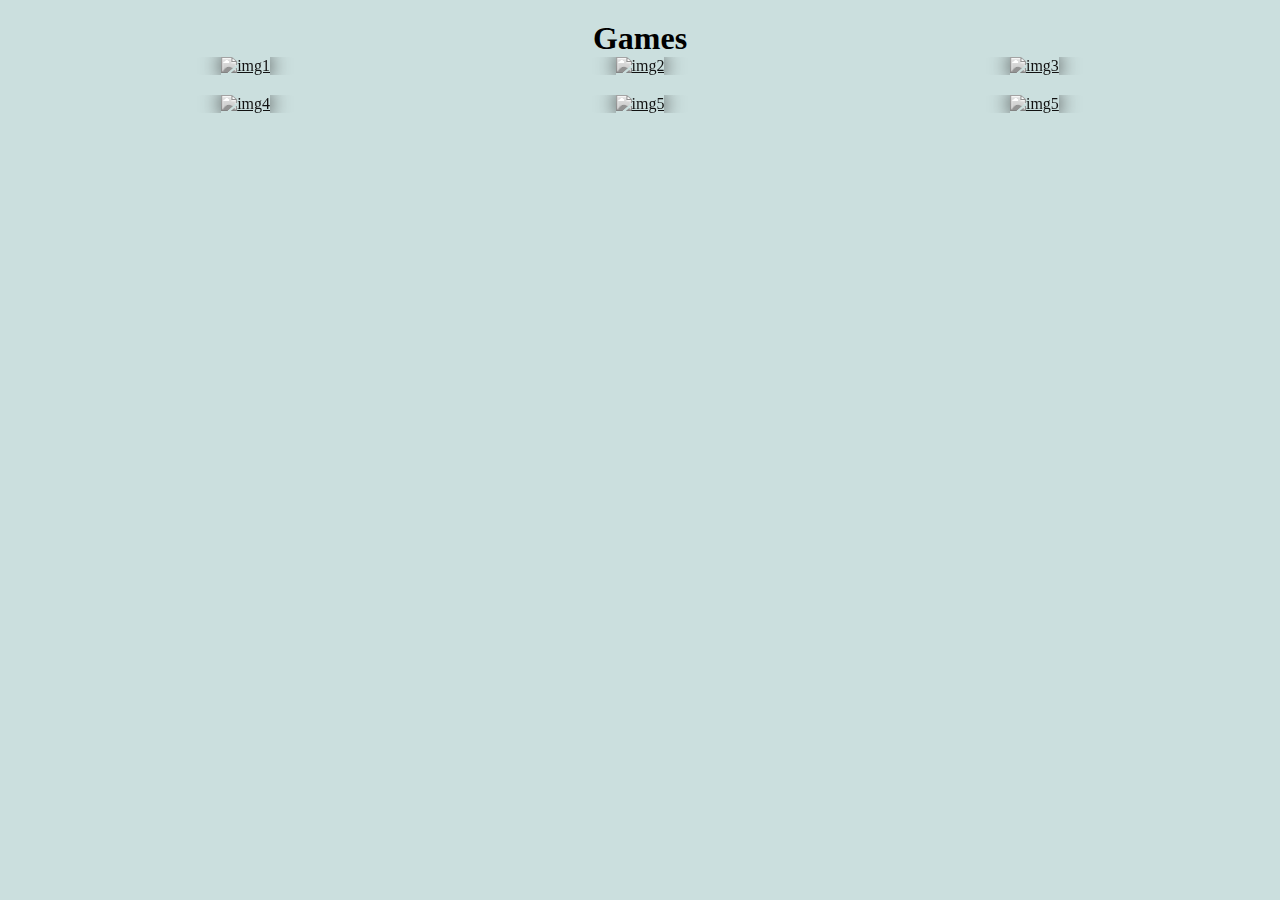
==== index.html @ 3023cc4e "Create index.html" ====
<!DOCTYPE html>
<html lang="en">
<head>
    <meta charset="UTF-8">
    <meta http-equiv="X-UA-Compatible" content="IE=edge">
    <meta name="viewport" content="width=device-width, initial-scale=1.0">
    <title>GAMES</title>
    <link rel="stylesheet" href="style.css">
    <link rel="shortcut icon" href="favicon.ico" type="image/x-icon">
    <link rel="preconnect" href="https://fonts.googleapis.com">
<link rel="preconnect" href="https://fonts.gstatic.com" crossorigin>
</head>
<body>
    <style>
        *{
  margin: 0;
  padding: 0;
  box-sizing: border-box;
}
#wrapper{
  background-color: rgb(203, 223, 222);
  overflow-x: hidden;
  width: 100vw;
  height: 100vh   ;
}
#container{
  height: 100%;
  max-width: 1200px; 
  margin:0 auto;
  padding: 20px;
  text-align: center;
}a
h1{ font-family: 'Tilt Prism', Arial, Helvetica, sans-serif;
  margin: 20px 0;
  margin-bottom: 20px;
  font-size: 3.5rem;
  text-align: center;
}
#gallery{
  display: flex;
  flex-wrap: wrap;
  justify-content: space-between;
}
.card{
  width: 32%;
  position: relative;
  margin-bottom:20px ;
  border-radius: 10px;
  overflow: hidden;
}
.card img{
  width: 100%;
  filter: grayscale(100%);
  box-shadow: 0 0 20px #333;
}
.card:hover{
  transform: scale(1.03);
  transition: 0.3s;
  filter: drop-shadow(0 0 10px #333);

}
.card:hover img{
  filter: grayscale(0%);
}
.card figcaption{
  position: absolute;
  color: black; 
  font-family:  Roboto, Oxygen, Ubuntu, Cantarell, 'Open Sans', 'Helvetica Neue', sans-serif;
  text-shadow: 2px #333;
  margin: 6px;
  width: 100%;
  height: 10%;
  opacity: 0;
  left:0;
  bottom:0;
  font-weight:bold;
  border-radius:0 0 10px 10px ;
  background: linear-gradient(0deg,rgb(0,0,0,0.5) 0%, rgb(255,255,255,0) 100%);
}
.card:hover figcaption{
  opacity: 1;
  transform: scale(1.03);
  transition: 0.3s;
}
    </style>
    <div id="wrapper">
        <div id="container">
            <h1>Games</h1>
            <div id="gallery">
                <figure class="card">
                    <a href ="colourgame/home.html">
                    <img src="images/images.jpeg" alt="img1">
                    <figcaption>COLOR GAME</figcaption>
                    </a>
                </figure>

                <figure class="card">
                <a href="https://sanskarsinghh.github.io/SG2.0/" >
                    <img src="images/unscranble.avif" alt="img2">
                    <figcaption>UNSRAMBLE</figcaption>
                    </a>
                </figure>
                <figure class="card">
                <a href="Speak/speak.html">
                    <img src="images/download.png" alt="img3">
                    <figcaption>LEARN WORDS</figcaption>
                    </a>
                </figure>
                <figure class="card">
                <a href="https://aipronunciationtr.com/">
                    <img src="images/ai_prac.jpeg" alt="img4">
                    <figcaption>AI TRAINER</figcaption>
                </a>
                </figure>
                <figure class="card">
                <a href="jigsaw/index.html">
                    <img src="images/jigsaw.jpg" alt="img5">
                    <figcaption>JIGSAW PUZZLE</figcaption>
                    </a>
                </figure>
                <figure class="card">
                <a href="quiz-main/quiz.html">
                    <img src="images/use_wa.jpeg" alt="img5">
                    <figcaption>MAIN QUIZ</figcaption>
                    </a>
                </figure>
            </div>
        </div>
    </div>
    
</body>
</html>
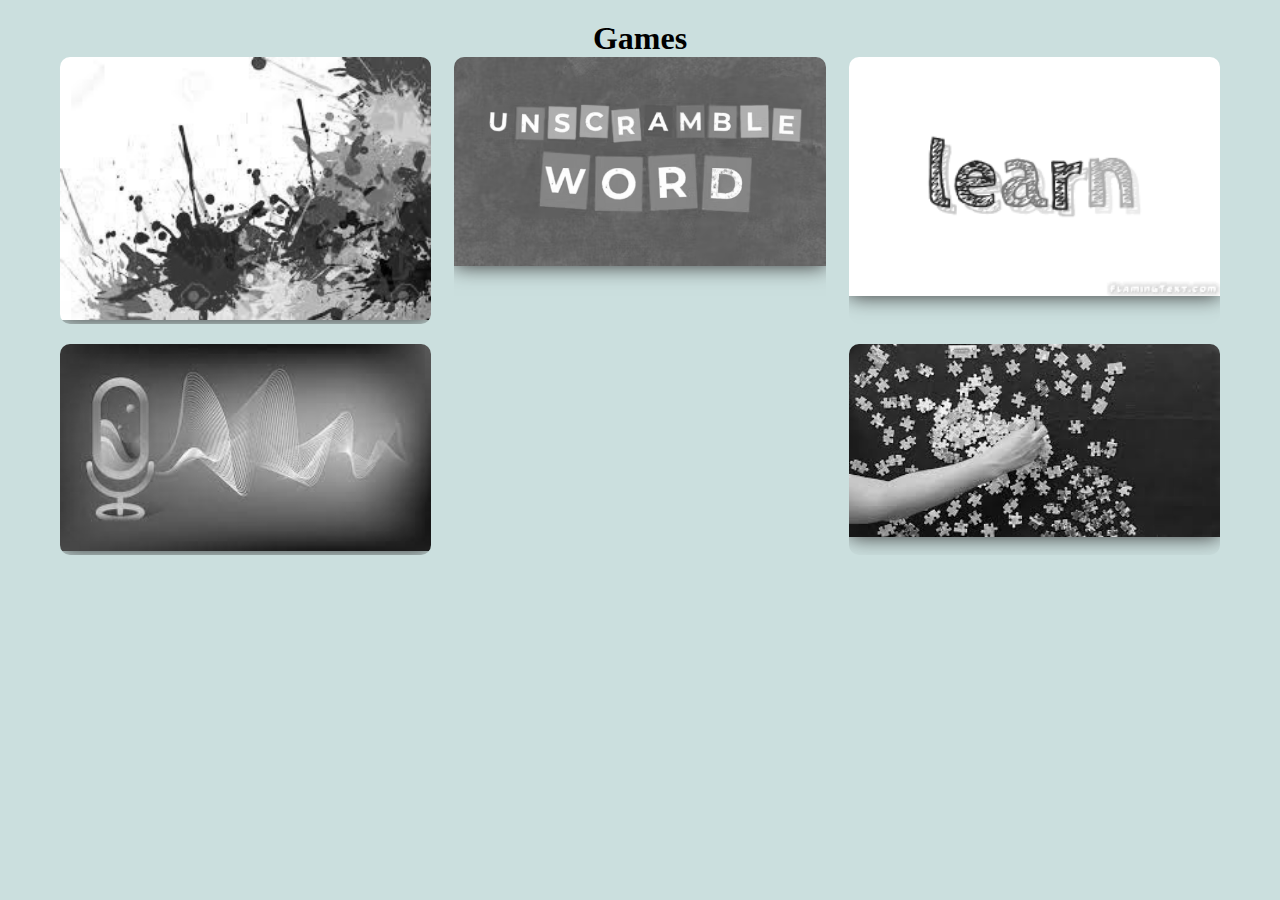
==== commit 34083474: "Update index.html" ====
--- a/index.html
+++ b/index.html
@@ -118,12 +118,14 @@
                     <figcaption>JIGSAW PUZZLE</figcaption>
                     </a>
                 </figure>
+                <!--
                 <figure class="card">
                 <a href="quiz-main/quiz.html">
                     <img src="images/use_wa.jpeg" alt="img5">
                     <figcaption>MAIN QUIZ</figcaption>
                     </a>
                 </figure>
+                  -->  
             </div>
         </div>
     </div>
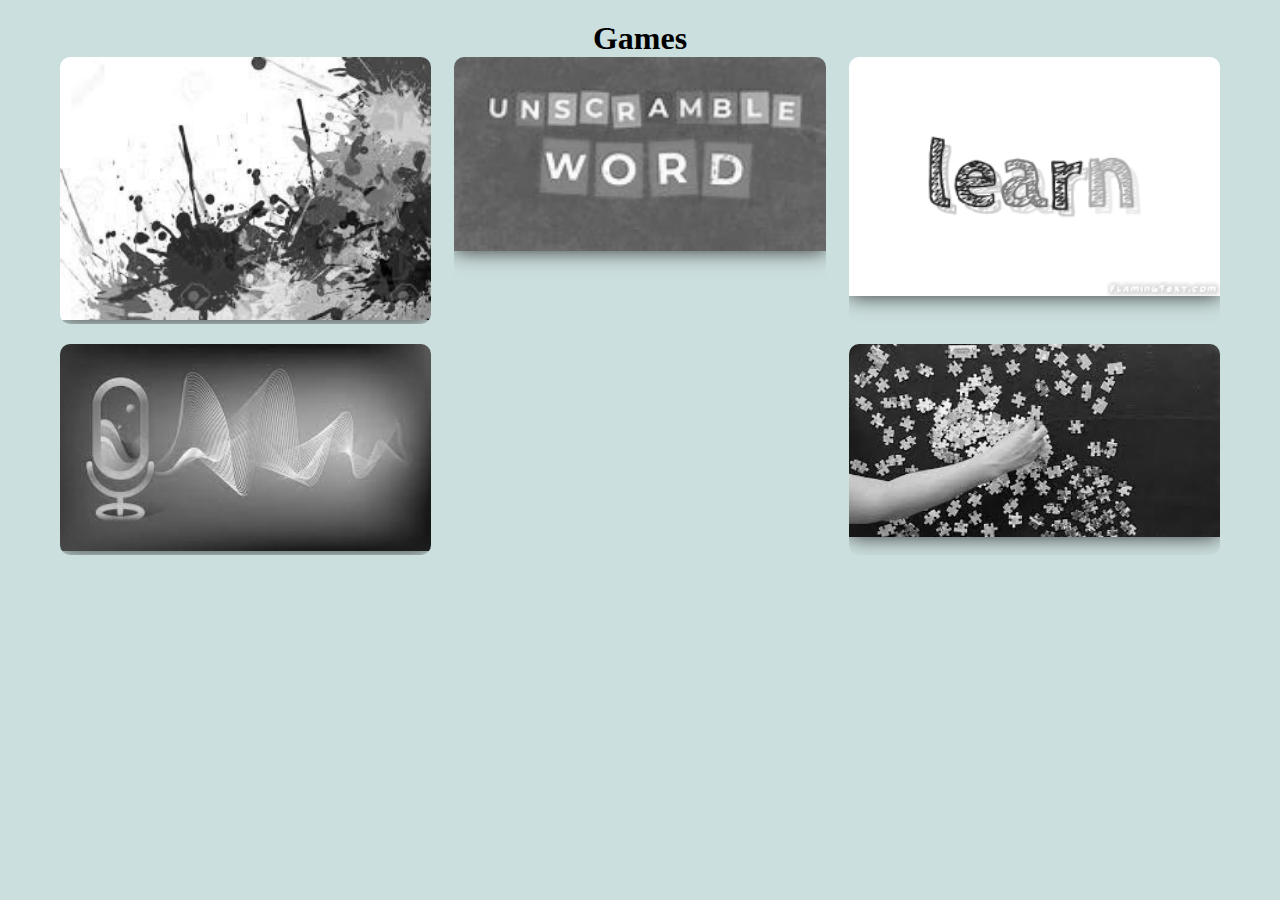
==== commit c8b91a2b: "Update index.html" ====
--- a/index.html
+++ b/index.html
@@ -88,15 +88,15 @@
             <h1>Games</h1>
             <div id="gallery">
                 <figure class="card">
-                    <a href ="colourgame/home.html">
+                    <a href ="colourgame/color.html">
                     <img src="images/images.jpeg" alt="img1">
                     <figcaption>COLOR GAME</figcaption>
                     </a>
                 </figure>
 
                 <figure class="card">
-                <a href="https://sanskarsinghh.github.io/SG2.0/" >
-                    <img src="images/unscranble.avif" alt="img2">
+                <a href="Unscramble/unscramble.html" >
+                    <img src="images/OIP.jpg" alt="img2">
                     <figcaption>UNSRAMBLE</figcaption>
                     </a>
                 </figure>
